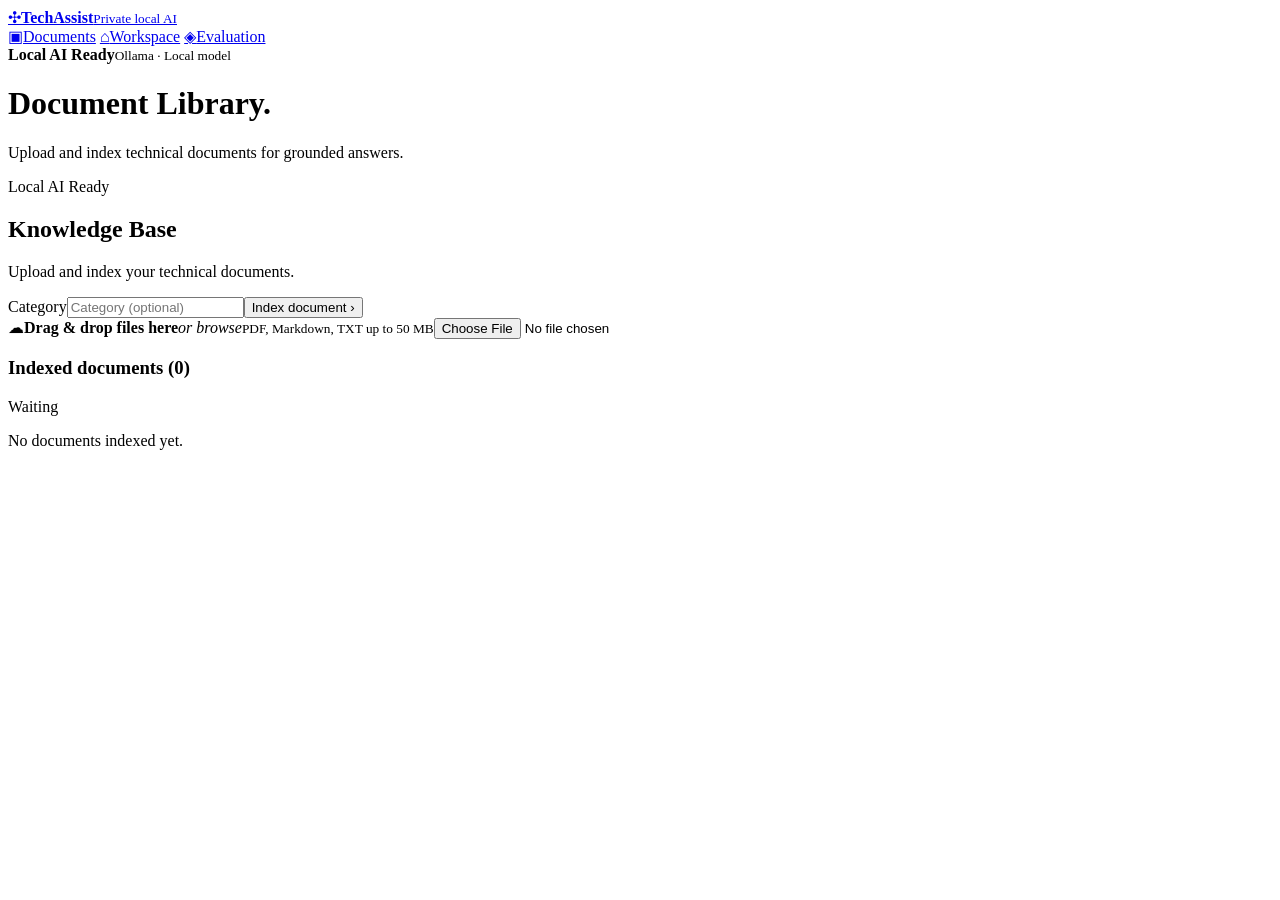
==== app/web/documents.html @ 6ad75a79 "Made changes in Ui" ====
<!doctype html>
<html lang="en">
  <head>
    <meta charset="utf-8">
    <meta name="viewport" content="width=device-width, initial-scale=1">
    <title>Documents · TechAssist</title>
    <link rel="stylesheet" href="/static/styles.css?v=solarshift-1">
  </head>
  <body>
    <div class="app-frame">
      <aside class="sidebar" aria-label="Workspace navigation">
        <a class="brand" href="/workspace" aria-label="TechAssist workspace"><span class="brand-logo">✣</span><span><strong>TechAssist</strong><small>Private local AI</small></span></a>
        <nav class="side-nav" aria-label="Primary navigation">
          <a class="active" href="/documents"><span>▣</span>Documents</a>
          <a href="/workspace"><span>⌂</span>Workspace</a>
          <a href="/evaluation"><span>◈</span>Evaluation</a>
        </nav>
        <div class="sidebar-bottom"><div class="model-status"><span></span><div><strong>Local AI Ready</strong><small>Ollama · Local model</small></div></div></div>
      </aside>
      <main class="workspace">
        <header class="workspace-header"><div><h1>Document <span>Library.</span></h1><p>Upload and index technical documents for grounded answers.</p></div><div class="ready-badge"><span></span>Local AI Ready</div></header>
        <section class="workflow page-workflow">
          <article class="workflow-card knowledge-card" aria-labelledby="knowledge-heading">
            <div class="card-head"><div><h2 id="knowledge-heading">Knowledge Base</h2><p>Upload and index your technical documents.</p></div><div class="card-actions"><label class="sr-only" for="document-category">Category</label><input id="document-category" name="category" form="upload-form" type="text" maxlength="100" placeholder="Category (optional)"><button id="upload-button" class="button" form="upload-form" type="submit">Index document <span>›</span></button></div></div>
            <form id="upload-form" class="knowledge-content">
              <label id="drop-zone" class="drop-zone" for="document-file"><span class="upload-symbol">☁</span><strong id="file-label">Drag &amp; drop files here</strong><em>or browse</em><small>PDF, Markdown, TXT up to 50 MB</small><input id="document-file" name="file" type="file" accept=".pdf,.md,.txt,application/pdf,text/markdown,text/plain" required></label>
              <section class="document-list" aria-labelledby="documents-heading"><div class="list-heading"><h3 id="documents-heading">Indexed documents <span id="document-count">(0)</span></h3><span id="knowledge-state" class="index-state">Waiting</span></div><div id="indexed-documents" class="indexed-documents"><p class="empty-documents">No documents indexed yet.</p></div></section>
            </form>
            <p id="upload-status" class="notice" aria-live="polite" hidden></p>
          </article>
        </section>
      </main>
    </div>
    <script src="/static/documents.js?v=pages-1"></script>
  </body>
</html>
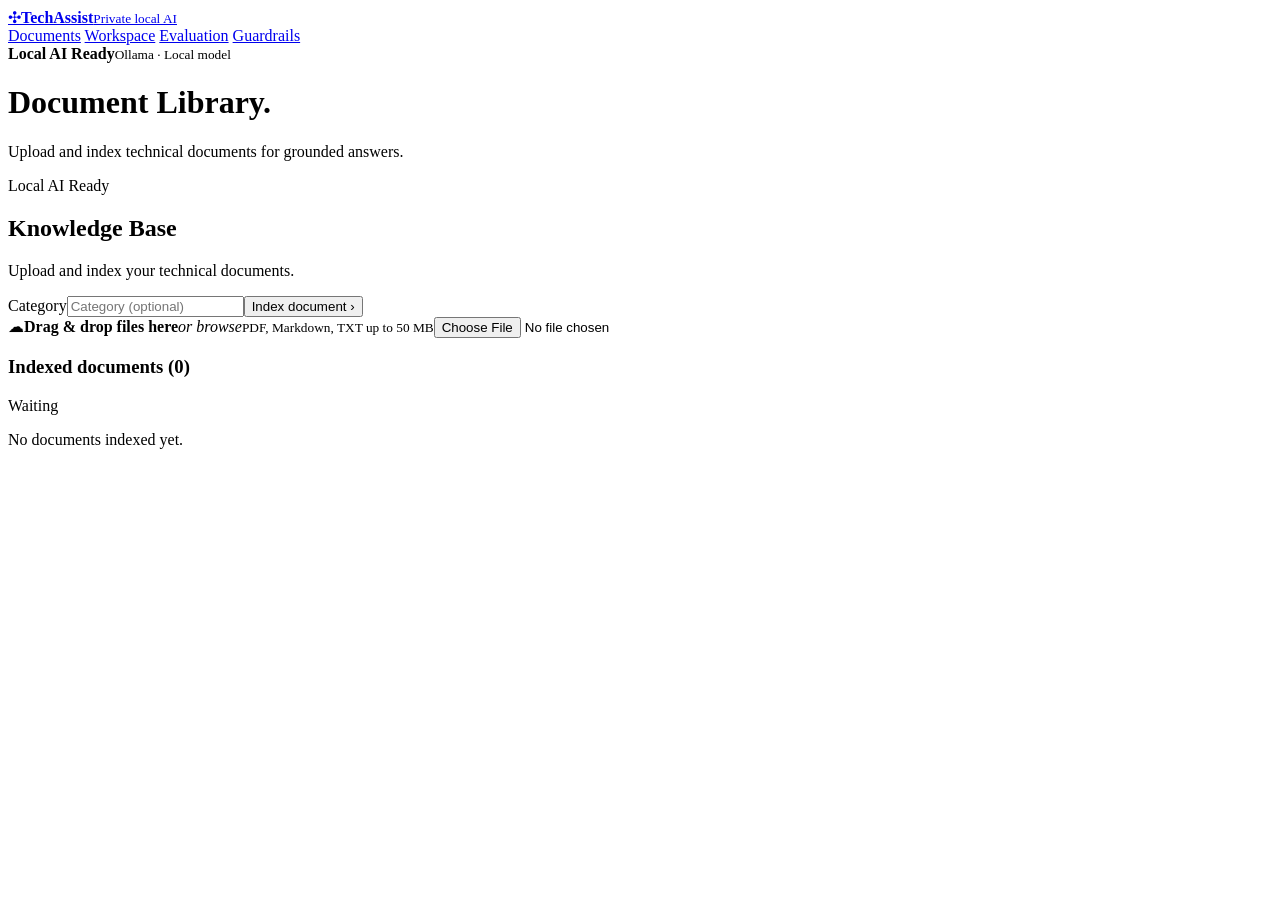
==== commit 40138a48: "Added guardials" ====
--- a/app/web/documents.html
+++ b/app/web/documents.html
@@ -11,9 +11,10 @@
       <aside class="sidebar" aria-label="Workspace navigation">
         <a class="brand" href="/workspace" aria-label="TechAssist workspace"><span class="brand-logo">✣</span><span><strong>TechAssist</strong><small>Private local AI</small></span></a>
         <nav class="side-nav" aria-label="Primary navigation">
-          <a class="active" href="/documents"><span>▣</span>Documents</a>
-          <a href="/workspace"><span>⌂</span>Workspace</a>
-          <a href="/evaluation"><span>◈</span>Evaluation</a>
+          <a class="active" href="/documents">Documents</a>
+          <a href="/workspace">Workspace</a>
+          <a href="/evaluation">Evaluation</a>
+          <a href="/guardrails">Guardrails</a>
         </nav>
         <div class="sidebar-bottom"><div class="model-status"><span></span><div><strong>Local AI Ready</strong><small>Ollama · Local model</small></div></div></div>
       </aside>
@@ -31,6 +32,6 @@
         </section>
       </main>
     </div>
-    <script src="/static/documents.js?v=pages-1"></script>
+    <script src="/static/documents.js?v=pages-2"></script>
   </body>
 </html>
